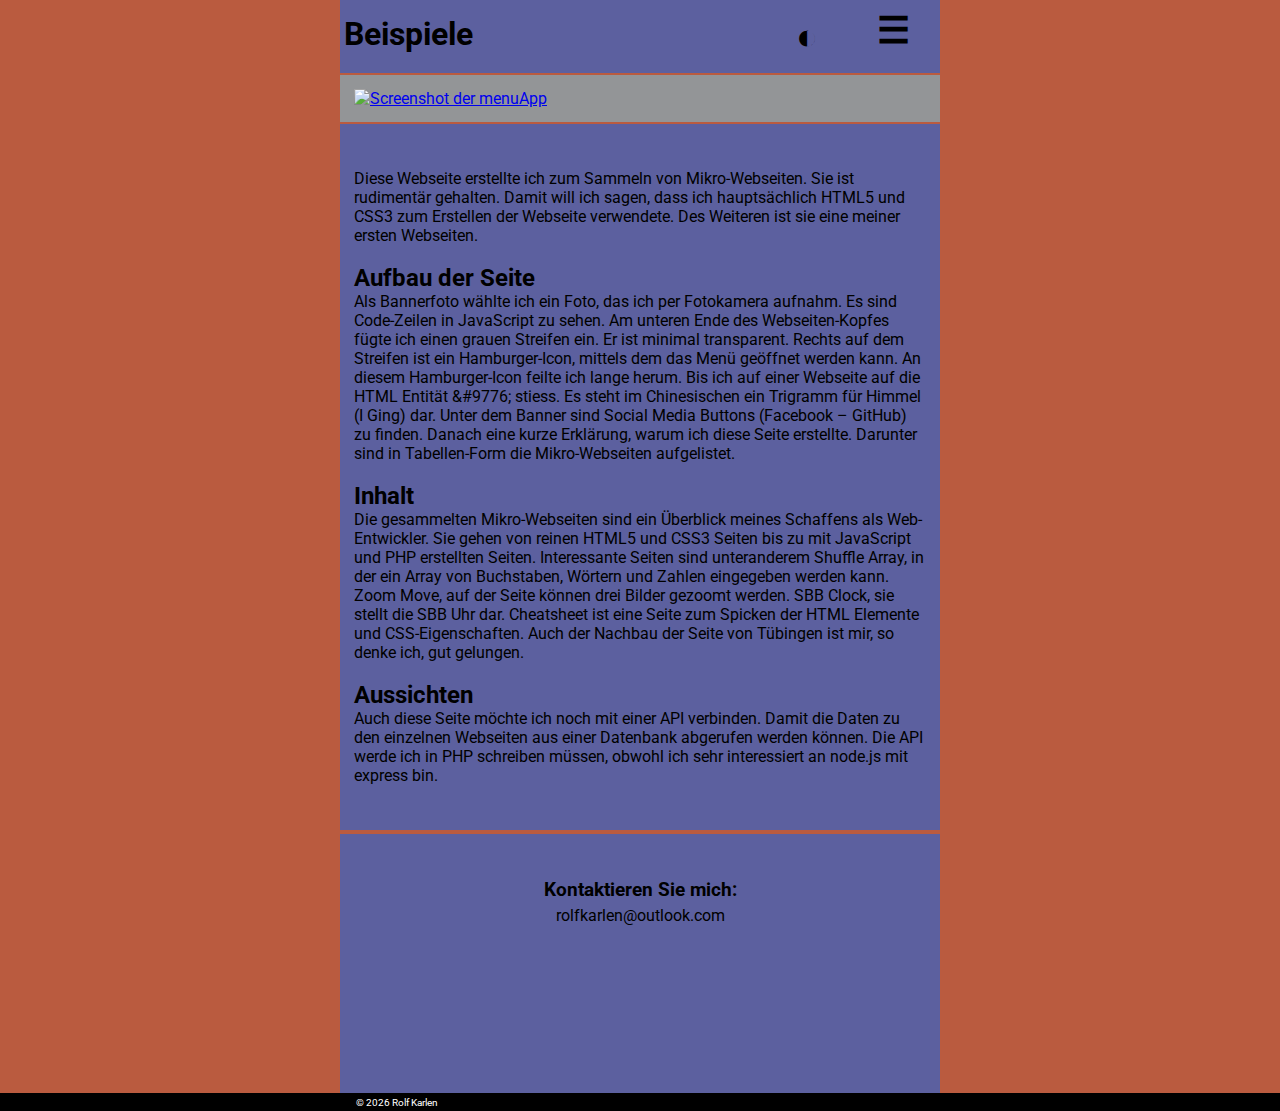
==== beispiele.html @ 455b6abe "Change menu" ====
<!DOCTYPE html>
<html lang="de">
    <head>
        <meta charset="UTF-8">
        <meta name="author" content="Rolf Karlen">
        <meta name="description" content="Portfolio-Seite">
        <meta name="keywords" content="Portfolio, HTML, CSS, JavaScript, PHP">
        <meta name="viewport" content="width=device-width, initial-scale=1.0">
        <title>Beispiele</title>
        <link href="./images/favicon.ico" rel="icon">
        <link id="stylesheet" href="./app-styles.css" rel="stylesheet">
        <link id="mode" href="./light.css" rel="stylesheet">
        <!--<link id="mode" href="./enlightenment.css" rel="stylesheet">-->
        <!--<link id="mode" href="./dark.css" rel="stylesheet">-->
    </head>
    <body id="beispiele">
        <div id="mode-window">
            <div id="close-window">
                <p title="Fenster schliessen">x</p>
            </div>
            <div id="screenshots">
                <div class="screenshot-cell">
                    <img src="./images/enlightenment.jpg" alt="screenshot enlightenment theme">
                    <p>Enligthenment</p>
                    <input id="radio-1" type="radio">
                </div>
                <div class="screenshot-cell">
                    <img src="./images/light.jpg" alt="screenshot strong theme">
                    <p>Strong</p>
                    <input id="radio-2" type="radio">                
                </div>
                <div class="screenshot-cell">
                    <img src="./images/dark.JPG" alt="screenshot dark theme">
                    <p>Dark</p>        
                    <input id="radio-3" type="radio">
                </div>
            </div>
            <div id="button-change">
                <div>
                    <button id="change">Ändern</button>
                </div>
            </div>
        </div>
        <div class="container">
            <header>
                <div class="heading">
                    <div class="heading-div">
                        <h1>Beispiele</h1>
                        <!--<img id="display-mode" src="./images/mode.png"  alt="change mode" title="Mode ändern">-->
                        <div class="image-link-menu">
                            <div>
                                <span id="display-mode" title="Theme ändern">&#9680;</span>
                                <!--<img id="display-mode" src="./images/mode.png"  alt="change mode" title="Mode ändern">-->
                                <!--<a href="./index.html"><div class="left-arrow" title="Zur&uuml;ck zur Hauptseite.">&lt;</div></a>-->
                            </div>
                            <div class="menu">
                                <span id="menu-list-open">&#9776;</span>
                                <ul id="menu-list">
                                    <a href="https://rolfkarlen.ch" title="Zum wissbegierigen Blog"><li class="first-item"><span>Blog</span></li></a>
                                    <a href="./index.html" title="Zum Portfolio"><li>Portfolio</span></li></a>
                                    <a href="./menu-app.html" title="Zur menu App-Seite"><li><span>menu App</span></li></a>
                                    <a href="./beispiele.html" title="Zur Beispiele-Seite"><li id="a-beispiele"><span>Beispiele</span></li></a>
                                    <a href="./multiplication-table.html" title="Zur Multiplication Table"><li><span>Multiplication Table</span></li></a>
                                </ul>
                            </div>
                        </div>
                    </div>
                </div>
            </header>
            <main>
                <div class="description">
                    <div class="image-article">
                        <a href="https://beispiele.rolfkarlen.ch/" target="_blank" title="Seite aufrufen"><img src="./images/screenshotBeispiele.jpg" alt="Screenshot der menuApp"></a>
                        <!--<img id="photo" src="./images/balmkirchli_adjusted.jpg" alt="Bewerbungsfoto">-->
                    </div>
                </div>
                <section class="synopsis">
                    <p>
                        Diese Webseite erstellte ich zum Sammeln von 
                        Mikro-Webseiten. Sie ist rudimentär gehalten. 
                        Damit will ich sagen, dass ich hauptsächlich 
                        HTML5 und CSS3 zum Erstellen der Webseite 
                        verwendete. Des Weiteren ist sie eine meiner 
                        ersten Webseiten.
                    </p>
                    <br>
                    <h2>Aufbau der Seite</h2>
                    <p>
                        Als Bannerfoto wählte ich ein Foto, das ich per 
                        Fotokamera aufnahm. Es sind Code-Zeilen in 
                        JavaScript zu sehen. Am unteren Ende des 
                        Webseiten-Kopfes fügte ich einen grauen Streifen ein. 
                        Er ist minimal transparent. Rechts auf dem Streifen 
                        ist ein Hamburger-Icon, mittels dem das Menü geöffnet 
                        werden kann. An diesem Hamburger-Icon feilte ich 
                        lange herum. Bis ich auf einer Webseite auf die HTML 
                        Entität &amp;#9776; stiess. Es steht im Chinesischen ein 
                        Trigramm für Himmel (I Ging) dar.
                        Unter dem Banner sind Social Media Buttons 
                        (Facebook – GitHub) zu finden. Danach eine kurze 
                        Erklärung, warum ich diese Seite erstellte. 
                        Darunter sind in Tabellen-Form die Mikro-Webseiten 
                        aufgelistet.
                    </p>
                    <br>
                    <h2>Inhalt</h2>
                    <p>
                        Die gesammelten Mikro-Webseiten sind ein Überblick 
                        meines Schaffens als Web-Entwickler. Sie gehen von 
                        reinen HTML5 und CSS3 Seiten bis zu mit JavaScript 
                        und PHP erstellten Seiten. Interessante Seiten sind 
                        unteranderem Shuffle Array, in der ein Array von 
                        Buchstaben, Wörtern und Zahlen eingegeben werden kann. 
                        Zoom Move, auf der Seite können drei Bilder gezoomt 
                        werden. SBB Clock, sie stellt die SBB Uhr dar. 
                        Cheatsheet ist eine Seite zum Spicken der HTML Elemente 
                        und CSS-Eigenschaften. Auch der Nachbau der Seite von 
                        Tübingen ist mir, so denke ich, gut gelungen.
                    </p>
                    <br>
                    <h2>Aussichten</h2>
                    <p>
                        Auch diese Seite möchte ich noch mit einer API verbinden. 
                        Damit die Daten zu den einzelnen Webseiten aus einer 
                        Datenbank abgerufen werden können. Die API werde ich in 
                        PHP schreiben müssen, obwohl ich sehr interessiert an 
                        node.js mit express bin.
                    </p>
                </section>
                <section class="contact">
                    <div class="contact-mail">
                        <h3>Kontaktieren Sie mich:</h3>
                        <a href="mailto:rolfkarlen@outlook.com">rolfkarlen@outlook.com</a>
                    </div>
                    <div class="follow-up">
                        <a href="https://twitter.com/KarlenRolf" class="twitter-follow-button" target="_blank"><div class="twitter-icon" title="Rolf Karlen auf Twitter."></div></a>
                        <a href="https://www.linkedin.com/in/rolf-karlen-5875211b9/" class="linkedin-follow-button" target="_blank"><div class="linkedin-icon" title="Rolf Karlen auf Linkedin."></div></a>
                    </div>
                </section>
            </main>
            <footer>
                <p>&copy; <span id="year"></span> Rolf Karlen</p>
            </footer>
        </div>
        <script>
            const d = new Date();
            document.getElementById('year').innerHTML = d.getFullYear();
        </script>
        <script src="./app-main.js"></script>
    </body>
</html>
---- app-styles.css ----
@import url('https://fonts.googleapis.com/css2?family=Roboto:ital,wght@0,300;0,400;0,700;1,100;1,500&display=swap');

*{
    padding: 0;
    margin: 0;
}
body{
    font-family: 'Roboto', sans-serif;
    /*background-color: #f3997b;*/
}
#index #a-index a{
    font-weight: bold;
}
#index #a-index a::before{
    content: '\>\00a0\00a0';
}
#beispiele #a-beispiele a{
    font-weight: bold;
}
#beispiele #a-beispiele a::before{
    content: '\>\00a0\00a0';
}
#multi #a-multi a{
    font-weight: bold;
}
#multi #a-multi a::before{
    content: '\>\00a0\00a0';
}
#menuapp #a-menuapp a{
    font-weight: bold;
}
#menuapp #a-menuapp a::before{
    content: '\>\00a0\00a0';
}
#mode-window{
    position: fixed;
    z-index: 1;
    left: 0;
    top: 0;
    height: 100%;
    width: 0;
    /*display: none;*/
    background-color: #9e9e9ecf;
    overflow-x: hidden;
    transition: 0.5s;
}
#close-window{
    display: flex;
    justify-content: flex-end;
    font-size: xx-large;
    cursor: pointer;
    padding-right: 20px;
}
#screenshots{
    display: flex;
    flex-wrap: wrap;
    justify-content: center;
    align-items: center;
    width: 100%;
}
#screenshots img{
    width: 250px;
}
#screenshots p{
    padding: 5px 0;
}
.screenshot-cell{
    width: 250px;
    display: flex;
    justify-content: center;
    align-items: center;
    flex-direction: column;
}
#button-change{
    width: 100%;
    display: flex;
    justify-content: center;
}
#button-change div{
    width: 750px;
    margin: 15px;
}
#change{
    padding: 4px;
}
.container{
    position: relative;
    min-height: 100vh;
}
.heading{
    display: flex;
    justify-content: center;
    width: 100%;
    min-height: 4.3em;
    /*background-color: #f3997b;*/
}
.heading-div{
    width: 600px;
    display: flex;
    justify-content: space-between;
    /*background-color: white;*/
    box-sizing: border-box;
    padding: 15px 0 15px 4px;
}
.image-link-menu{
    display: flex;
    justify-content: center;
    align-items: center;
    flex-direction: row;
    width: 8em;
    height: auto;
    padding-right: 1.3em;
}
/*.image-link-arrow::after{
    font-size: 1.7em;
    content: '\2630';
}*/
.image-link-menu a{
    text-decoration: none;
    color: #000;
}
/*.image-link-menu img{
    padding-top: 0.6em;
    width: 1.35em;
    height: 1.35em;
    cursor: pointer;
}*/
.image-link-menu #display-mode{
    /*padding-top: 0.6em;*/
    width: 1.35em;
    height: 1.35em;
    cursor: pointer;
    font-size: 2.3em;
}
.menu{
    position: relative;
    height: 30px;
    width: 6em;
}
.menu #menu-list-open{
    position: relative;
    top: -0.35em;
    left: 1.6em;
    font-weight: bold;
    font-size: 2.3em;
    cursor: pointer;
}
.menu #menu-list{
    position: relative;
    top: -1em;
    display: none;
    right: 3.2em;
    width: 10.5em;
    list-style: none;
    padding-inline-start: 0;
    margin-block-start: 0;
    margin-block-end: 0;
    text-align: right;
    /*background-color: rgba(218, 213, 213);*/
    z-index: 3;
}
.menu #menu-list-open:hover+#menu-list{
    display: block;
}
.menu #menu-list:hover{
    display: block;
}
.menu li{
    min-height: 1.6em;
    padding-top: 0.2em;
    padding-right: 0.45em;
    border-bottom: 1px dotted #000000;
    /*cursor: pointer;*/
}
.menu li a{
    cursor: pointer;
}
.menu li:hover{
    display: block;
}
.first-item{
    border-top: 1px dotted #000000;
}
/*.heading-div img{
    width: 1.3em;
    height: 1.3em;
    padding-right: 0.8em;
    cursor: pointer;
}*/
.description{
    display: flex;
    justify-content: center;
    flex-wrap: wrap;
    width: 100%;
    /*background-color: #f3997b;*/
    margin-top: 2px;
}
.image-article img{
    width: 600px;
    /*background-color: #8f99cd;*/
    display: flex;
    justify-content: center;
    box-sizing: border-box;
    padding: 14px;
}
.image img{
    width: 327px;
    /*background-color: #8f99cd;*/
    display: flex;
    justify-content: center;
    box-sizing: border-box;
    padding: 14px;
}
.table{
    /*background-color: #ab8cc0;*/
    width: 327px;
    box-sizing: border-box;
    padding: 14px;
}
main{
    display: flex;
    justify-content: center;
    align-items: center;
    flex-direction: column;
    width: 100%;
    /*background-color: #f3997b;*/
}
.synopsis{
    width: 600px;
    box-sizing: border-box;
    padding: 45px 14px;
    margin: 2px 0;  
}
.inline-code{
    font-family: monospace;
}
.pages{
    width: 654px;
    display: flex;
    justify-content: center;
    flex-wrap: wrap;
    box-sizing: border-box;
}
.page{
    width: 190px;
    padding: 14px;
}
/*.left{
    background-color: #c693c2;
}
.middle{
    background-color: #f29fc5;
}
.right{
    background-color: #c693c2;
}*/
.contact{
    padding-bottom: 120px;
    width: 600px;
    padding-top: 45px;
    margin: 2px 0;
}
.contact div{
    display: flex;
    justify-content: center;
    align-items: center;
    flex-direction: column;
}
/*section{
    background-color: white;
}*/
section a{
    text-decoration: none;
    /*color: black;*/
}
section a:hover{
    color: #0000007f;
}
.contact-mail a{
    margin-top: 0.3em;
}
.contact .follow-up{
    box-sizing: border-box;
    display: flex;
    justify-content: flex-start;
    align-items: center;
    flex-direction: row;
    width: 8.9em;
    margin: 0 auto;
    margin-top: 1.7em;
}
.twitter-follow-button .twitter-icon{
    background-image: url("./images/icon-1978126.png");
    background-size: auto;
    background-position: 0 0;
    width: 2.3em;
    height: 2.3em;
    margin: 0 1em;
    border-radius: 0.19em;
}
.linkedin-follow-button .linkedin-icon{
    background-image: url('./images/icon-1978126.png');
    background-size: auto;
    background-position: -7.6em 0;
    width: 2.3em;
    height: 2.3em;
    margin: 0 1em;
    border-radius: 0.19em;
}
.twitter-follow-button .twitter-icon:hover{
    background-color: #0000007f;
    background-blend-mode: overlay;

}
.linkedin-follow-button .linkedin-icon:hover{
    background-color: #0000007f;
    background-blend-mode: overlay;
}
footer{
    position: absolute;
    bottom: 0;
    display: flex;
    height: 1.1rem;
    justify-content: center;
    width: 100%;
    /*background-color: black;*/
    box-sizing: border-box;
    padding: 4px;
}
footer p{
    box-sizing: border-box;
    width: 600px;
    font-size: x-small;
    padding-left: 16px;
    /*color: white;*/
}
@media screen and (max-width: 820px){
    .heading-div{
        width: 100%;
        height: auto;
    }
    /*.heading-div img{
        width: 1.5em;
        height: 1.5em;
        /*padding-right: 12px;*/
        /*margin-top: -0.6em;
    }*/
    .image-link-menu #display-mode{
        width: 1.35em;
        height: 1.35em;
        /*padding-right: 12px;*/
        margin-top: 0;
    }
    .menu #menu-list-open{
        top: 0;
        margin-top: 0;
    }
    .menu #menu-list{
        width: 9.8em;
    }
    .menu li{
        margin-right: 0;
        height: auto;
    }
    /*.description{
        background-color: white;
    }*/
    .image-article img{
        width: 100%;
    }
    .synopsis{
        width: 100%;
    }
    .pages{
        width: 100%;
    }
    .contact{
        width: 100%
    }
    footer{
        position: static;
    }
    footer p{
        width: 100%;
    }
}
---- light.css ----
body{
    background-color: #BA5B3F;
}
#index #a-index{
    background-color: #5C609F;
}
#beispiele #a-beispiele{
    background-color: #5C609F;
}
#multi #a-multi{
    background-color: #5C609F;
}
#menuapp #a-menuapp{
    background-color: #5C609F;
}
.heading-div{
    background-color: 	#5C609F;
}
/*.description{
    background-color: #f3997b;
}*/
#menu-list{
    background-color: #5C609Fc4;
}
li:hover{
    background-color: #5C609F;
}
.image-article{
    background-color: #939597;
}
.image{
    background-color: #939597;
}
.table{
    background-color: #998456;
}
/*main{
    background-color: #f3997b;
}*/
.left{
    background-color:  #F5DF4D;
}
.middle{
    background-color: #998456;
}
.right{
    background-color: #939597;
}
section{
    background-color: #5C609F;
}
section a{
    color: #000;
}
footer{
    background-color: black;
}
footer p{
    color: white;
}
@media screen and (max-width: 820px){
    .description{
        background-color: #5C609F;
    }
}
---- enlightenment.css ----
body{
    background-color: #939597;
}
#index #a-index{
    background-color: #c2bfb5;
}
#beispiele #a-beispiele{
    background-color: #c2bfb5;
}
#multi #a-multi{
    background-color: #c2bfb5;
}
#menuapp #a-menuapp{
    background-color: #c2bfb5;
}
/*.description{
    background-color: #f3997b;
}*/
#menu-list{
    background-color: #c2bfb5c4;
}
li:hover{
    background-color: #c2bfb5;
}
.image-article{
    background-color: #8cacd3;
}
.image{
    background-color: #8cacd3;
}
.table{
    background-color: #f5df4d;
}
/*main{
    background-color: #f3997b;
}*/
.left{
    background-color:  #8cacd3;
}
.middle{
    background-color: #afa4ce;
}
.right{
    background-color: #f5df4d;
}
.heading-div{
    background-color: #c2bfb5;
}
section{
    background-color: #c2bfb5;
}
section a{
    color: black;
}
footer{
    background-color: #000/*#f0a1bf*/;
}
footer p{
    color: #fff;
}
@media screen and (max-width: 820px){
    .description{
        background-color: #c2bfb5;
    }
}
---- dark.css ----
body{
    background-color: #262B37;
}
#index #a-index{
    background-color: #4E5A61;
}
#beispiele #a-beispiele{
    background-color: #4E5A61;
}
#multi #a-multi{
    background-color: #4E5A61;
}
#menuapp #a-menuapp{
    background-color: #4E5A61;
}
/*.description{
    background-color: #f3997b;
}*/
#menu-list{
    background-color: #4E5A61c4;
}
li:hover{
    background-color: #4E5A61;
}
.image-article{
    background-color: #433F3F;   
}
.image{
    background-color: #433F3F;
}
.table{
    background-color: #36465E;
}
/*main{
    background-color: #f3997b;
}*/
.left{
    background-color:  #433F3F;
}
.middle{
    background-color: #414349;
}
.right{
    background-color: #36465E;
}
.heading-div{
    background-color: #4E5A61;
}
section{
    background-color: #4E5A61;
}
section a{
    color: black;
}
footer{
    background-color: #36465E;
}
footer p{
    color: #000;
}
@media screen and (max-width: 820px){
    .description{
        background-color: #4E5A61;
    }
}
.heading-div h1{
    font-weight: 500;
    color: #ffffffa4;
}
#menu-list a{
    font-weight: 300;
    color: #ffffffa4;
}
.table{
    font-weight: 300;
    color: #ffffffa4;
}
.table strong{
    font-weight: 400;
}
.synopsis{
    font-weight: 300;
    color: #ffffffa4;
}
.page p{
    font-weight: 300;
    color: #ffffffa4;
}
.page h3{
    font-weight: 500;
    color: #ffffffa4;
}
.contact h3{
    font-weight: 500;
    color: #ffffffa4;
}
.contact a{
    font-weight: 300;
    color: #ffffffa4;
}
footer p{
    font-weight: 300;
    color: #ffffffa4
}
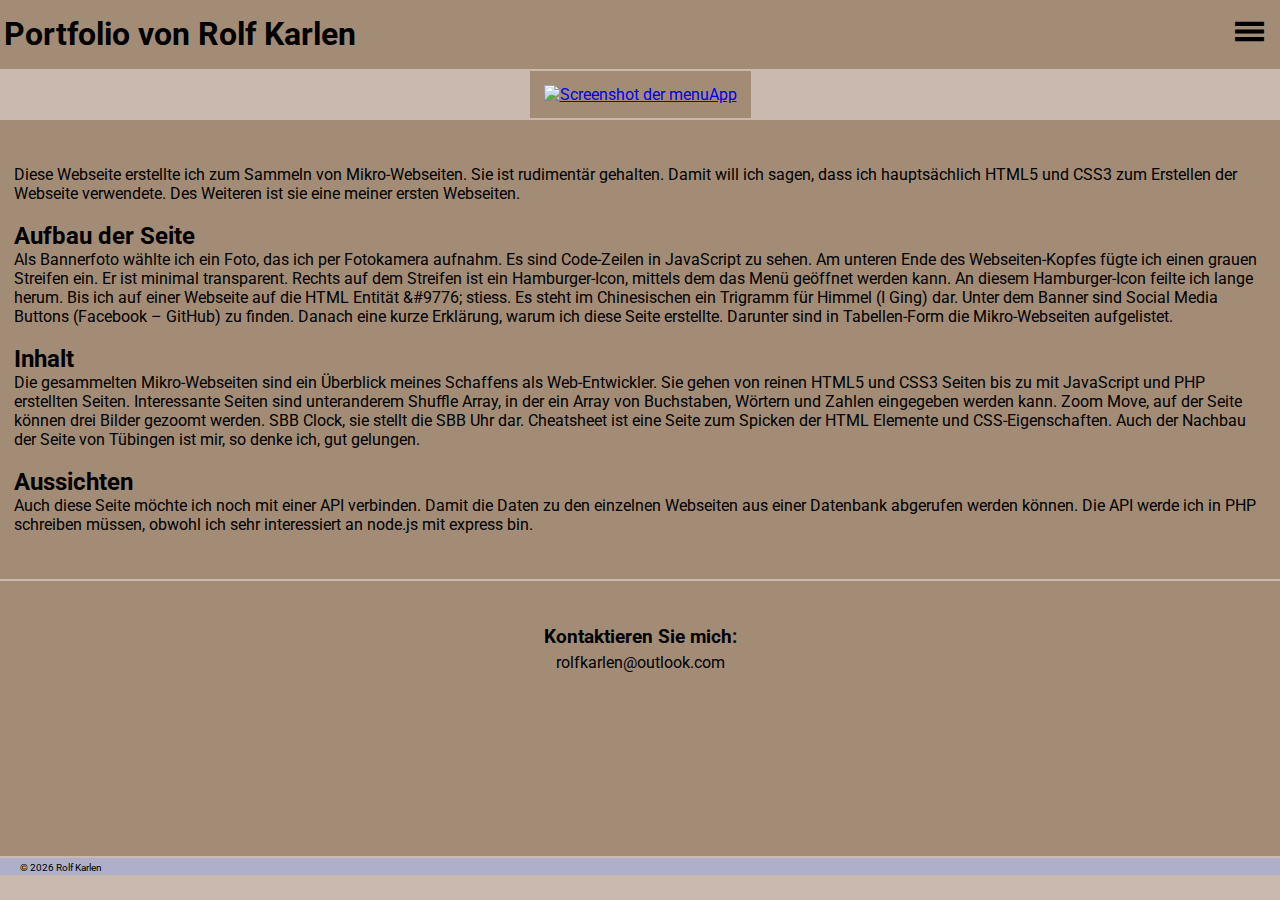
==== commit ad0b71d7: "Add google analytics" ====
--- a/beispiele.html
+++ b/beispiele.html
@@ -6,12 +6,22 @@
         <meta name="description" content="Portfolio-Seite">
         <meta name="keywords" content="Portfolio, HTML, CSS, JavaScript, PHP">
         <meta name="viewport" content="width=device-width, initial-scale=1.0">
-        <title>Beispiele</title>
+        <title>Portfolio von Rolf Karlen | Beispiele</title>
         <link href="./images/favicon.ico" rel="icon">
+        <link href="https://fonts.googleapis.com/icon?family=Material+Icons" rel="stylesheet">
         <link id="stylesheet" href="./app-styles.css" rel="stylesheet">
-        <link id="mode" href="./light.css" rel="stylesheet">
+        <link id="mode" href="./basic.css" rel="stylesheet">
+        <!--<link id="mode" href="./light.css" rel="stylesheet">-->
         <!--<link id="mode" href="./enlightenment.css" rel="stylesheet">-->
         <!--<link id="mode" href="./dark.css" rel="stylesheet">-->
+        <script async src="https://www.googletagmanager.com/gtag/js?id=G-8XXWKMZHFP"></script>
+        <script>
+            window.dataLayer = window.dataLayer || [];
+            function gtag(){dataLayer.push(arguments);}
+            gtag('js', new Date());
+
+            gtag('config', 'G-8XXWKMZHFP');
+        </script>
     </head>
     <body id="beispiele">
         <div id="mode-window">
@@ -45,22 +55,22 @@
             <header>
                 <div class="heading">
                     <div class="heading-div">
-                        <h1>Beispiele</h1>
+                        <h1>Portfolio von Rolf Karlen</h1>
                         <!--<img id="display-mode" src="./images/mode.png"  alt="change mode" title="Mode ändern">-->
                         <div class="image-link-menu">
-                            <div>
-                                <span id="display-mode" title="Theme ändern">&#9680;</span>
+                            <div class="mode">
+                                <div><span id="display-mode" class="material-icons"  title="Wechseln zu Dark Theme"><!--&#9680;&#9728;-->light_mode</span></div>
                                 <!--<img id="display-mode" src="./images/mode.png"  alt="change mode" title="Mode ändern">-->
                                 <!--<a href="./index.html"><div class="left-arrow" title="Zur&uuml;ck zur Hauptseite.">&lt;</div></a>-->
                             </div>
                             <div class="menu">
-                                <span id="menu-list-open">&#9776;</span>
+                                <div id="menu-list-open" class="material-icons"><!--&#9776;-->menu</div>
                                 <ul id="menu-list">
                                     <a href="https://rolfkarlen.ch" title="Zum wissbegierigen Blog"><li class="first-item"><span>Blog</span></li></a>
-                                    <a href="./index.html" title="Zum Portfolio"><li>Portfolio</span></li></a>
-                                    <a href="./menu-app.html" title="Zur menu App-Seite"><li><span>menu App</span></li></a>
+                                    <a href="./index.html" title="Zur Start-Seite"><li id="a-index"><span>Home</span></li></a>
+                                    <a href="./menu-app.html" title="Zur menu App-Seite"><li id="a-menuapp"><span>menu App</span></li></a>
                                     <a href="./beispiele.html" title="Zur Beispiele-Seite"><li id="a-beispiele"><span>Beispiele</span></li></a>
-                                    <a href="./multiplication-table.html" title="Zur Multiplication Table"><li><span>Multiplication Table</span></li></a>
+                                    <a href="./multiplication-table.html" title="Zur Multiplication Table"><li id="a-multi"><span>Multiplication Table</span></li></a>
                                 </ul>
                             </div>
                         </div>
@@ -139,13 +149,13 @@
                 </section>
             </main>
             <footer>
-                <p>&copy; <span id="year"></span> Rolf Karlen</p>
+                <p>&copy;&nbsp;<span id="year"></span>&nbsp;Rolf Karlen</p>
             </footer>
         </div>
         <script>
             const d = new Date();
             document.getElementById('year').innerHTML = d.getFullYear();
         </script>
-        <script src="./app-main.js"></script>
+        <script src="./main.js"></script>
     </body>
 </html>--- a/app-styles.css
+++ b/app-styles.css
@@ -3,33 +3,34 @@
 *{
     padding: 0;
     margin: 0;
+    /*user-select: none;*/
 }
 body{
     font-family: 'Roboto', sans-serif;
     /*background-color: #f3997b;*/
 }
-#index #a-index a{
-    font-weight: bold;
-}
-#index #a-index a::before{
+#index #a-index{
+    font-weight: bold;
+}
+#index #a-index span::before{
     content: '\>\00a0\00a0';
 }
-#beispiele #a-beispiele a{
-    font-weight: bold;
-}
-#beispiele #a-beispiele a::before{
+#beispiele #a-beispiele{
+    font-weight: bold;
+}
+#beispiele #a-beispiele span::before{
     content: '\>\00a0\00a0';
 }
-#multi #a-multi a{
-    font-weight: bold;
-}
-#multi #a-multi a::before{
+#multi #a-multi{
+    font-weight: bold;
+}
+#multi #a-multi span::before{
     content: '\>\00a0\00a0';
 }
-#menuapp #a-menuapp a{
-    font-weight: bold;
-}
-#menuapp #a-menuapp a::before{
+#menuapp #a-menuapp{
+    font-weight: bold;
+}
+#menuapp #a-menuapp span::before{
     content: '\>\00a0\00a0';
 }
 #mode-window{
@@ -86,30 +87,41 @@
 .container{
     position: relative;
     min-height: 100vh;
+    /*width: 600px;*/
+    /*margin: 0 auto;*/
+}
+header{
+    width: 100%;
 }
 .heading{
     display: flex;
     justify-content: center;
     width: 100%;
-    min-height: 4.3em;
+    height: 4.3em;
     /*background-color: #f3997b;*/
 }
 .heading-div{
     width: 600px;
+    position: absolute;
+    height: 4.3em;
     display: flex;
     justify-content: space-between;
+    align-items: center;
     /*background-color: white;*/
     box-sizing: border-box;
-    padding: 15px 0 15px 4px;
+    padding: 15px 4px 15px 4px;
 }
 .image-link-menu{
-    display: flex;
-    justify-content: center;
-    align-items: center;
-    flex-direction: row;
-    width: 8em;
-    height: auto;
-    padding-right: 1.3em;
+    /*display: inline-block;*/
+    /*position: absolute;*/
+    /*left: 7em;*/
+    display: flex;
+    justify-content: flex-end;
+    align-items: center;
+    /*flex-direction: row;*/
+    width: 10.5em;
+    /*height: 4.3em;*/
+    /*padding-right: 1.3em;*/
 }
 /*.image-link-arrow::after{
     font-size: 1.7em;
@@ -117,7 +129,7 @@
 }*/
 .image-link-menu a{
     text-decoration: none;
-    color: #000;
+    /*color: #000;*/
 }
 /*.image-link-menu img{
     padding-top: 0.6em;
@@ -125,58 +137,86 @@
     height: 1.35em;
     cursor: pointer;
 }*/
+.mode{
+    /*padding-top: 0.6em;*/
+    /*width: 1.35em;*/
+    /*height: 1.35em;*/
+    /*display: inline-block;*/
+    /*cursor: pointer;*/
+    /*font-size: 5em;*/
+    padding-right: 1em;
+    /*font-weight: bold;*/
+    user-select: none;
+}
 .image-link-menu #display-mode{
-    /*padding-top: 0.6em;*/
-    width: 1.35em;
-    height: 1.35em;
-    cursor: pointer;
-    font-size: 2.3em;
+    /*padding-top: 0.35em;*/
+    /*width: 1.35em;*/
+    /*height: 1.35em;*/
+    /*display: inline-block;*/
+    cursor: pointer;
+    font-size: 1.9em;
+    /*font-weight: bold;*/
 }
 .menu{
-    position: relative;
-    height: 30px;
-    width: 6em;
+    /*position: relative;*/
+    /*height: 4em;*/
+    /*display: inline-block;*/
+    /*height: 2em;*/
+    /*width: 10.5em;*/
+    /*text-align: right;*/
+    padding-right: 0.5em;
+    user-select: none;
 }
 .menu #menu-list-open{
     position: relative;
-    top: -0.35em;
-    left: 1.6em;
+    /*position: absolute;*/
+    /*display: block;*/
+    /*top: 0;*/
+    /*left: 1.6em;*/
+    /*right: 1em;*/
     font-weight: bold;
     font-size: 2.3em;
     cursor: pointer;
+    /*text-align: right;*/
 }
 .menu #menu-list{
-    position: relative;
-    top: -1em;
+    /*position: relative;*/
+    position: absolute;
+    top: 2.9em;
     display: none;
-    right: 3.2em;
+    right: 0.5em;
     width: 10.5em;
     list-style: none;
-    padding-inline-start: 0;
-    margin-block-start: 0;
-    margin-block-end: 0;
+    /*padding-inline-start: 0;*/
+    /*margin-block-start: 0;*/
+    /*margin-block-end: 0;*/
     text-align: right;
     /*background-color: rgba(218, 213, 213);*/
     z-index: 3;
 }
 .menu #menu-list-open:hover+#menu-list{
     display: block;
+    /*margin-right: 5em;*/
+    width: 10.5em;
 }
 .menu #menu-list:hover{
     display: block;
+    /*margin-right: 5em;*/
+    width: 10.5em;
 }
 .menu li{
     min-height: 1.6em;
     padding-top: 0.2em;
     padding-right: 0.45em;
     border-bottom: 1px dotted #000000;
-    /*cursor: pointer;*/
-}
-.menu li a{
-    cursor: pointer;
-}
+    cursor: pointer;
+}
+/*.menu li{
+    cursor: pointer;
+}*/
 .menu li:hover{
     display: block;
+    font-weight: bold;
 }
 .first-item{
     border-top: 1px dotted #000000;
@@ -187,6 +227,14 @@
     padding-right: 0.8em;
     cursor: pointer;
 }*/
+main{
+    display: flex;
+    justify-content: center;
+    align-items: center;
+    flex-direction: column;
+    width: 100%;
+    /*background-color: #f3997b;*/
+}
 .description{
     display: flex;
     justify-content: center;
@@ -196,7 +244,7 @@
     margin-top: 2px;
 }
 .image-article img{
-    width: 600px;
+    width: 654px;
     /*background-color: #8f99cd;*/
     display: flex;
     justify-content: center;
@@ -217,14 +265,6 @@
     box-sizing: border-box;
     padding: 14px;
 }
-main{
-    display: flex;
-    justify-content: center;
-    align-items: center;
-    flex-direction: column;
-    width: 100%;
-    /*background-color: #f3997b;*/
-}
 .synopsis{
     width: 600px;
     box-sizing: border-box;
@@ -240,6 +280,7 @@
     justify-content: center;
     flex-wrap: wrap;
     box-sizing: border-box;
+    margin-bottom: 2px;
 }
 .page{
     width: 190px;
@@ -258,7 +299,7 @@
     padding-bottom: 120px;
     width: 600px;
     padding-top: 45px;
-    margin: 2px 0;
+    margin-bottom: 2px;
 }
 .contact div{
     display: flex;
@@ -273,9 +314,9 @@
     text-decoration: none;
     /*color: black;*/
 }
-section a:hover{
-    color: #0000007f;
-}
+/*section a:hover{*/
+    /*color: #0000007f;*/
+/*}*/
 .contact-mail a{
     margin-top: 0.3em;
 }
@@ -328,16 +369,51 @@
     padding: 4px;
 }
 footer p{
+    display: flex;
+    justify-content: left;
     box-sizing: border-box;
     width: 600px;
     font-size: x-small;
     padding-left: 16px;
+    padding-right: 16px;
     /*color: white;*/
 }
-@media screen and (max-width: 820px){
+footer p #text-left{
+    /*width: 60px;*/
+    text-align: start;
+    /*cursor: pointer;*/
+}
+footer p #text-right{
+    /*width: 60px;*/
+    text-align: end;
+    
+}
+footer p #lang-de{
+    cursor: pointer;
+}
+footer p #lang-de:hover{
+    color: #d3d3d3e3;
+    /*background-blend-mode: overlay;*/
+}
+footer p #lang-en{
+    cursor: pointer;
+}
+footer p #lang-en:hover{
+    color: #d3d3d3e3;
+    /*background-blend-mode: overlay;*/
+}
+@media screen and (max-width: 1400px){
+    .container{
+        width: 100%;
+    }
     .heading-div{
+        position: relative;
         width: 100%;
         height: auto;
+    }
+    main{
+        position: relative;
+        top: 0;
     }
     /*.heading-div img{
         width: 1.5em;
@@ -345,42 +421,75 @@
         /*padding-right: 12px;*/
         /*margin-top: -0.6em;
     }*/
-    .image-link-menu #display-mode{
-        width: 1.35em;
-        height: 1.35em;
+    /*.image-link-menu #display-mode{*/
+        /*width: 1.35em;*/
+        /*height: 1.35em;*/
         /*padding-right: 12px;*/
-        margin-top: 0;
-    }
-    .menu #menu-list-open{
+        /*margin-top: 0;*/
+    /*}*/
+    /*.menu #menu-list-open{*/
+        /*top: -0.1em;*/
+        /*margin-top: 0;*/
+    /*}*/
+    .menu #menu-list{
+        top: 3.6em;
+        /*width: 10.5em;*/
+        right: 0.5em;
+    }
+    /*.menu li{*/
+        /*margin-right: 0;*/
+        /*height: auto;*/
+    /*}*/
+    /*.description{*/
+        /*background-color: white;*/
+        /*position: relative;*/
+        /*top: 1em;*/
+    /*}*/
+    .image-article img{
+        width: 100%;
+        /*position: relative;*/
+        /*top: 1em;*/
+    }
+    .synopsis{
+        width: 100%;
+        /*position: relative;*/
+        /*top: 1em;*/
+    }
+    .pages{
+        width: 100%;
+        /*position: relative;*/
+        /*top: 1em;*/
+    }
+    .contact{
+        width: 100%;
+        /*position: relative;*/
+        /*top: 1em;*/
+    }
+    footer{
+        position: relative;
+        width: 100%;
         top: 0;
-        margin-top: 0;
-    }
+        /*height: 1.5em;*/
+    }
+    footer p{
+        min-width: 100%;
+    }
+}
+@media screen and (max-width: 540px){
+    /*.image-link-menu #display-mode{*/
+        /*width: 1.35em;*/
+        /*height: 1.35em;*/
+        /*padding-right: 12px;*/
+        /*padding-top: 0.25em;*/
+        /*font-size: 1.8em;*/
+    /*}*/
     .menu #menu-list{
-        width: 9.8em;
-    }
-    .menu li{
-        margin-right: 0;
-        height: auto;
-    }
-    /*.description{
-        background-color: white;
-    }*/
-    .image-article img{
-        width: 100%;
-    }
-    .synopsis{
-        width: 100%;
-    }
-    .pages{
-        width: 100%;
-    }
-    .contact{
-        width: 100%
-    }
-    footer{
-        position: static;
-    }
-    footer p{
-        width: 100%;
+        top: 4.5em;
+        /*width: 10.5em;*/
+        /*right: 0.5em;*/
+    }
+    main{
+        position: relative;
+        top: 0;
     }
 }--- a/basic.css
+++ b/basic.css
@@ -0,0 +1,107 @@
+body{
+    background-color: #C9B9AF;
+}
+#index #a-index{
+    background-color: #A38C76;
+}
+#beispiele #a-beispiele{
+    background-color: #A38C76;
+}
+#multi #a-multi{
+    background-color: #A38C76;
+}
+#menuapp #a-menuapp{
+    background-color: #A38C76;
+}
+/*.description{
+    background-color: #f3997b;
+}*/
+#menu-list{
+    background-color: #A38C76C4;
+}
+li:hover{
+    background-color: #A38C76;
+}
+.image-article{
+    background-color: #A38C76;
+}
+.image{
+    background-color: #B0AFC9;
+}
+.table{
+    background-color: #929496;
+}
+/*main{
+    background-color: #f3997b;
+}*/
+.left{
+    background-color:  #9390FC;
+}
+.middle{
+    background-color: #B0AFC9;
+}
+.right{
+    background-color: #929496;
+}
+.heading{
+    background-color: #A38C76;
+}
+.heading-div{
+    background-color: #A38C76;
+}
+section{
+    background-color: #A38C76;
+}
+section a{
+    color: black;
+}
+footer{
+    background-color: #B0AFC9;
+}
+footer p{
+    color: #000;
+}
+@media screen and (max-width: 820px){
+    .description{
+        background-color: #C9B9AF;
+    }
+}
+.heading-div{
+    /*font-weight: 500;*/
+    color: #000;
+}
+#menu-list a{
+    /*font-weight: 300;*/
+    color: #000;
+}
+.table{
+    /*font-weight: 300;*/
+    color: #000;
+}
+/*.table strong{
+    font-weight: 400;
+}*/
+.synopsis{
+    /*font-weight: 300;*/
+    color: #000;
+}
+.page p{
+    /*font-weight: 300;*/
+    color: #000;
+}
+.page h3{
+    /*font-weight: 500;*/
+    color: #000;
+}
+.contact h3{
+    /*font-weight: 500;*/
+    color: #000;
+}
+.contact a{
+    /*font-weight: 300;*/
+    color: #000;
+}
+footer p{
+    /*font-weight: 300;*/
+    color: #000;
+}--- a/dark.css
+++ b/dark.css
@@ -43,6 +43,9 @@
 .right{
     background-color: #36465E;
 }
+.heading{
+    background-color: #4E5A61;
+}
 .heading-div{
     background-color: #4E5A61;
 }
@@ -60,10 +63,10 @@
 }
 @media screen and (max-width: 820px){
     .description{
-        background-color: #4E5A61;
+        background-color: #262B37;
     }
 }
-.heading-div h1{
+.heading-div{
     font-weight: 500;
     color: #ffffffa4;
 }
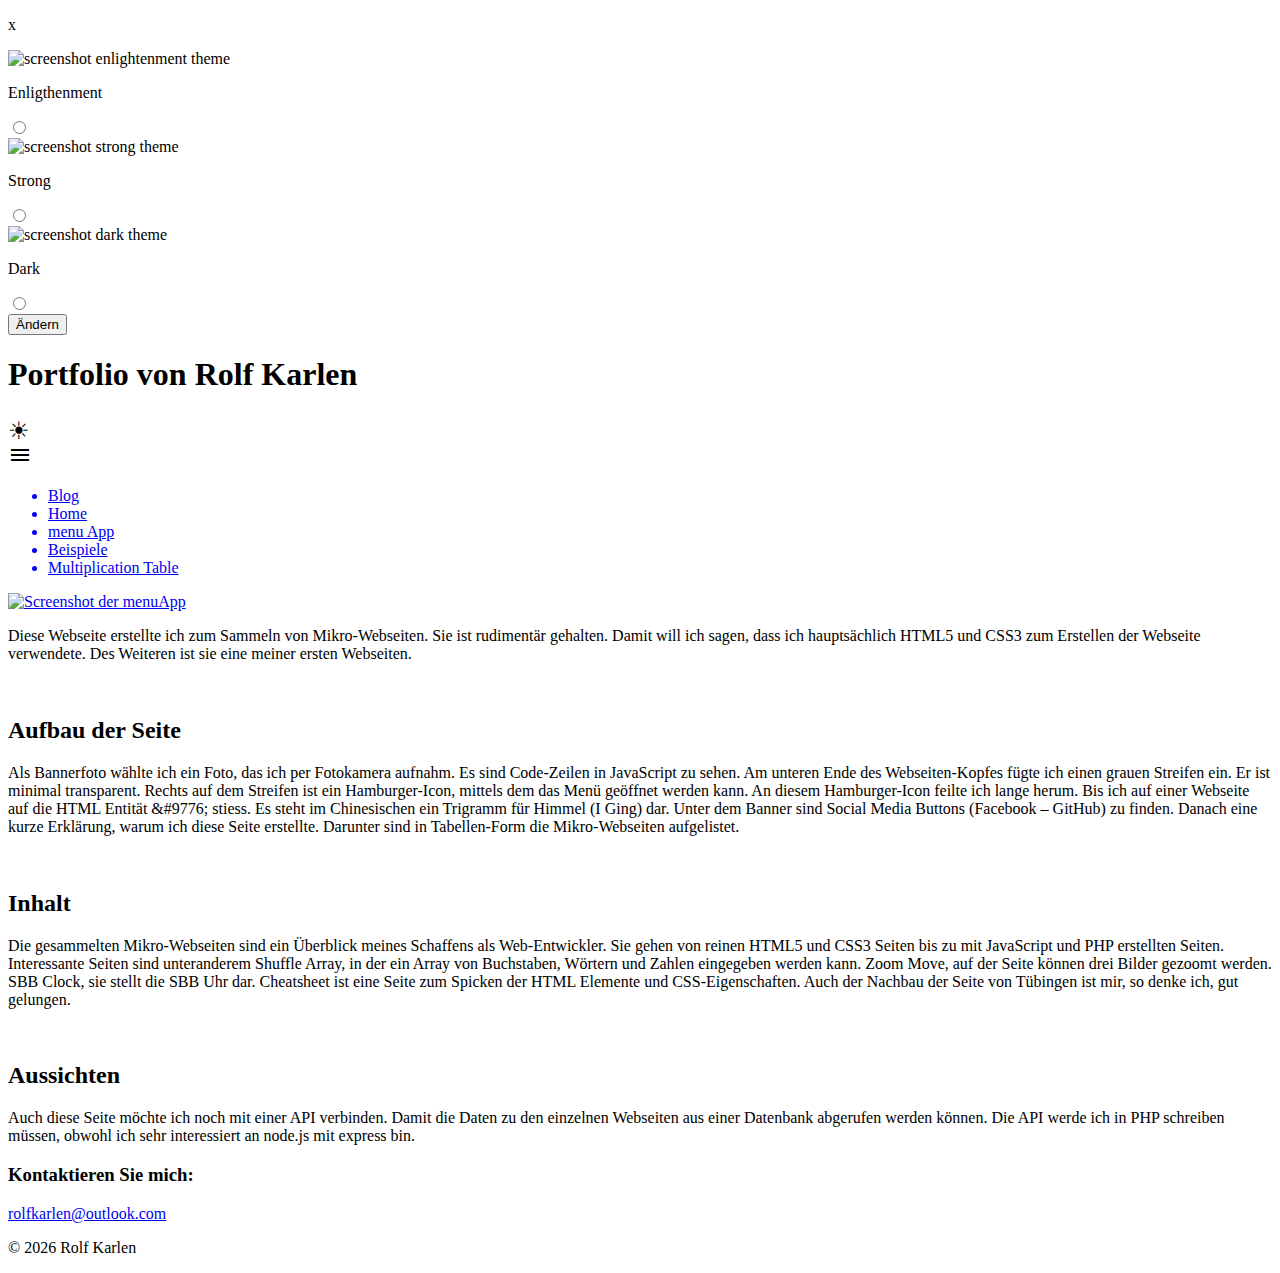
==== commit 11dea088: "Add src to url" ====
--- a/beispiele.html
+++ b/beispiele.html
@@ -9,8 +9,8 @@
         <title>Portfolio von Rolf Karlen | Beispiele</title>
         <link href="./images/favicon.ico" rel="icon">
         <link href="https://fonts.googleapis.com/icon?family=Material+Icons" rel="stylesheet">
-        <link id="stylesheet" href="./app-styles.css" rel="stylesheet">
-        <link id="mode" href="./basic.css" rel="stylesheet">
+        <link id="stylesheet" href="./css/app-styles.css" rel="stylesheet">
+        <link id="mode" href="./css/basic.css" rel="stylesheet">
         <!--<link id="mode" href="./light.css" rel="stylesheet">-->
         <!--<link id="mode" href="./enlightenment.css" rel="stylesheet">-->
         <!--<link id="mode" href="./dark.css" rel="stylesheet">-->
@@ -156,6 +156,6 @@
             const d = new Date();
             document.getElementById('year').innerHTML = d.getFullYear();
         </script>
-        <script src="./main.js"></script>
+        <script src="./src/main.js"></script>
     </body>
 </html>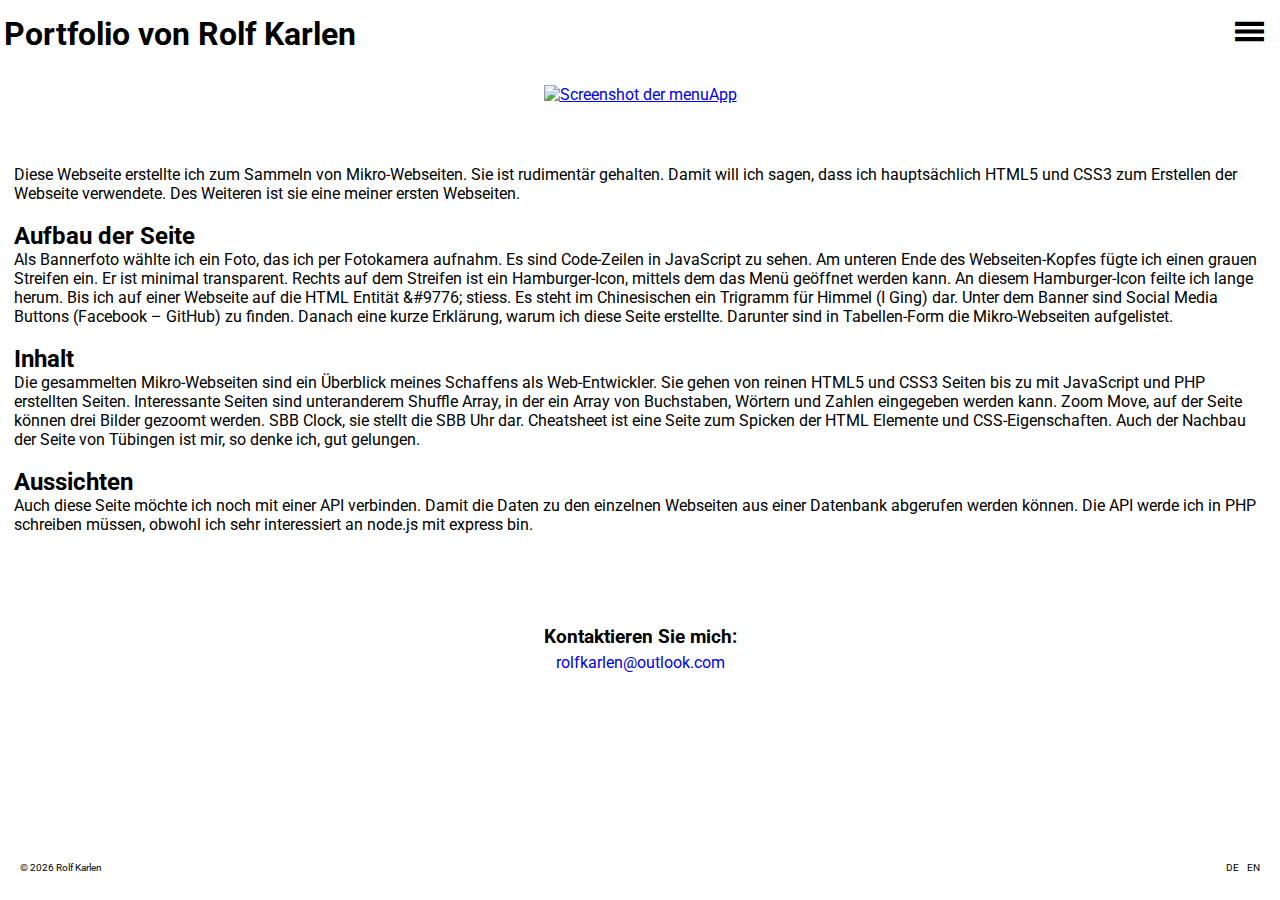
==== commit 22a70339: "Add new footer" ====
--- a/beispiele.html
+++ b/beispiele.html
@@ -9,8 +9,8 @@
         <title>Portfolio von Rolf Karlen | Beispiele</title>
         <link href="./images/favicon.ico" rel="icon">
         <link href="https://fonts.googleapis.com/icon?family=Material+Icons" rel="stylesheet">
-        <link id="stylesheet" href="./css/app-styles.css" rel="stylesheet">
-        <link id="mode" href="./css/basic.css" rel="stylesheet">
+        <link id="stylesheet" href="./components/css/app-styles.css" rel="stylesheet">
+        <link id="mode" href="./components/css/basic.css" rel="stylesheet">
         <!--<link id="mode" href="./light.css" rel="stylesheet">-->
         <!--<link id="mode" href="./enlightenment.css" rel="stylesheet">-->
         <!--<link id="mode" href="./dark.css" rel="stylesheet">-->
@@ -149,13 +149,13 @@
                 </section>
             </main>
             <footer>
-                <p>&copy;&nbsp;<span id="year"></span>&nbsp;Rolf Karlen</p>
+                <div><span>&copy;&nbsp;<span id="year"></span>&nbsp;Rolf Karlen</span><span id="language"><span id="lang-de">DE</span>&nbsp;&nbsp;&nbsp;&nbsp;<span id="lang-en">EN</span></span></div>
             </footer>
         </div>
         <script>
             const d = new Date();
             document.getElementById('year').innerHTML = d.getFullYear();
         </script>
-        <script src="./src/main.js"></script>
+        <script src="./components/js/main.js"></script>
     </body>
 </html>--- a/components/css/app-styles.css
+++ b/components/css/app-styles.css
@@ -0,0 +1,496 @@
+@import url('https://fonts.googleapis.com/css2?family=Roboto:ital,wght@0,300;0,400;0,700;1,100;1,500&display=swap');
+
+*{
+    padding: 0;
+    margin: 0;
+    /*user-select: none;*/
+}
+body{
+    font-family: 'Roboto', sans-serif;
+    /*background-color: #f3997b;*/
+}
+#index #a-index{
+    font-weight: bold;
+}
+#index #a-index span::before{
+    content: '\>\00a0\00a0';
+}
+#beispiele #a-beispiele{
+    font-weight: bold;
+}
+#beispiele #a-beispiele span::before{
+    content: '\>\00a0\00a0';
+}
+#multi #a-multi{
+    font-weight: bold;
+}
+#multi #a-multi span::before{
+    content: '\>\00a0\00a0';
+}
+#menuapp #a-menuapp{
+    font-weight: bold;
+}
+#menuapp #a-menuapp span::before{
+    content: '\>\00a0\00a0';
+}
+#mode-window{
+    position: fixed;
+    z-index: 1;
+    left: 0;
+    top: 0;
+    height: 100%;
+    width: 0;
+    /*display: none;*/
+    background-color: #9e9e9ecf;
+    overflow-x: hidden;
+    transition: 0.5s;
+}
+#close-window{
+    display: flex;
+    justify-content: flex-end;
+    font-size: xx-large;
+    cursor: pointer;
+    padding-right: 20px;
+}
+#screenshots{
+    display: flex;
+    flex-wrap: wrap;
+    justify-content: center;
+    align-items: center;
+    width: 100%;
+}
+#screenshots img{
+    width: 250px;
+}
+#screenshots p{
+    padding: 5px 0;
+}
+.screenshot-cell{
+    width: 250px;
+    display: flex;
+    justify-content: center;
+    align-items: center;
+    flex-direction: column;
+}
+#button-change{
+    width: 100%;
+    display: flex;
+    justify-content: center;
+}
+#button-change div{
+    width: 750px;
+    margin: 15px;
+}
+#change{
+    padding: 4px;
+}
+.container{
+    position: relative;
+    min-height: 100vh;
+    /*width: 600px;*/
+    /*margin: 0 auto;*/
+}
+header{
+    width: 100%;
+}
+.heading{
+    display: flex;
+    justify-content: center;
+    width: 100%;
+    height: 4.3em;
+    /*background-color: #f3997b;*/
+}
+.heading-div{
+    width: 600px;
+    position: absolute;
+    height: 4.3em;
+    display: flex;
+    justify-content: space-between;
+    align-items: center;
+    /*background-color: white;*/
+    box-sizing: border-box;
+    padding: 15px 4px 15px 4px;
+}
+.image-link-menu{
+    /*display: inline-block;*/
+    /*position: absolute;*/
+    /*left: 7em;*/
+    display: flex;
+    justify-content: flex-end;
+    align-items: center;
+    /*flex-direction: row;*/
+    width: 10.5em;
+    /*height: 4.3em;*/
+    /*padding-right: 1.3em;*/
+}
+/*.image-link-arrow::after{
+    font-size: 1.7em;
+    content: '\2630';
+}*/
+.image-link-menu a{
+    text-decoration: none;
+    /*color: #000;*/
+}
+/*.image-link-menu img{
+    padding-top: 0.6em;
+    width: 1.35em;
+    height: 1.35em;
+    cursor: pointer;
+}*/
+.mode{
+    /*padding-top: 0.6em;*/
+    /*width: 1.35em;*/
+    /*height: 1.35em;*/
+    /*display: inline-block;*/
+    /*cursor: pointer;*/
+    /*font-size: 5em;*/
+    padding-right: 1em;
+    /*font-weight: bold;*/
+    user-select: none;
+}
+.image-link-menu #display-mode{
+    /*padding-top: 0.35em;*/
+    /*width: 1.35em;*/
+    /*height: 1.35em;*/
+    /*display: inline-block;*/
+    cursor: pointer;
+    font-size: 1.9em;
+    /*font-weight: bold;*/
+}
+.menu{
+    /*position: relative;*/
+    /*height: 4em;*/
+    /*display: inline-block;*/
+    /*height: 2em;*/
+    /*width: 10.5em;*/
+    /*text-align: right;*/
+    padding-right: 0.5em;
+    user-select: none;
+}
+.menu #menu-list-open{
+    position: relative;
+    /*position: absolute;*/
+    /*display: block;*/
+    /*top: 0;*/
+    /*left: 1.6em;*/
+    /*right: 1em;*/
+    font-weight: bold;
+    font-size: 2.3em;
+    cursor: pointer;
+    /*text-align: right;*/
+}
+.menu #menu-list{
+    /*position: relative;*/
+    position: absolute;
+    top: 2.9em;
+    display: none;
+    right: 0.5em;
+    width: 10.5em;
+    list-style: none;
+    /*padding-inline-start: 0;*/
+    /*margin-block-start: 0;*/
+    /*margin-block-end: 0;*/
+    text-align: right;
+    /*background-color: rgba(218, 213, 213);*/
+    z-index: 3;
+}
+.menu #menu-list-open:hover+#menu-list{
+    display: block;
+    /*margin-right: 5em;*/
+    width: 10.5em;
+}
+.menu #menu-list:hover{
+    display: block;
+    /*margin-right: 5em;*/
+    width: 10.5em;
+}
+.menu li{
+    min-height: 1.6em;
+    padding-top: 0.2em;
+    padding-right: 0.45em;
+    border-bottom: 1px dotted #000000;
+    cursor: pointer;
+}
+/*.menu li{
+    cursor: pointer;
+}*/
+.menu li:hover{
+    display: block;
+    font-weight: bold;
+}
+.first-item{
+    border-top: 1px dotted #000000;
+}
+/*.heading-div img{
+    width: 1.3em;
+    height: 1.3em;
+    padding-right: 0.8em;
+    cursor: pointer;
+}*/
+main{
+    display: flex;
+    justify-content: center;
+    align-items: center;
+    flex-direction: column;
+    width: 100%;
+    /*background-color: #f3997b;*/
+}
+.description{
+    display: flex;
+    justify-content: center;
+    flex-wrap: wrap;
+    width: 100%;
+    /*background-color: #f3997b;*/
+    margin-top: 2px;
+}
+.image-article img{
+    width: 654px;
+    /*background-color: #8f99cd;*/
+    display: flex;
+    justify-content: center;
+    box-sizing: border-box;
+    padding: 14px;
+}
+.image img{
+    width: 327px;
+    /*background-color: #8f99cd;*/
+    display: flex;
+    justify-content: center;
+    box-sizing: border-box;
+    padding: 14px;
+}
+.table{
+    /*background-color: #ab8cc0;*/
+    width: 327px;
+    box-sizing: border-box;
+    padding: 14px;
+}
+.synopsis{
+    width: 600px;
+    box-sizing: border-box;
+    padding: 45px 14px;
+    margin: 2px 0;  
+}
+.inline-code{
+    font-family: monospace;
+}
+.pages{
+    width: 654px;
+    display: flex;
+    justify-content: center;
+    flex-wrap: wrap;
+    box-sizing: border-box;
+    margin-bottom: 2px;
+}
+.page{
+    width: 190px;
+    padding: 14px;
+}
+/*.left{
+    background-color: #c693c2;
+}
+.middle{
+    background-color: #f29fc5;
+}
+.right{
+    background-color: #c693c2;
+}*/
+.contact{
+    padding-bottom: 120px;
+    width: 600px;
+    padding-top: 45px;
+    margin-bottom: 2px;
+}
+.contact div{
+    display: flex;
+    justify-content: center;
+    align-items: center;
+    flex-direction: column;
+}
+/*section{
+    background-color: white;
+}*/
+section a{
+    text-decoration: none;
+    /*color: black;*/
+}
+/*section a:hover{*/
+    /*color: #0000007f;*/
+/*}*/
+.contact-mail a{
+    margin-top: 0.3em;
+}
+.contact .follow-up{
+    box-sizing: border-box;
+    display: flex;
+    justify-content: flex-start;
+    align-items: center;
+    flex-direction: row;
+    width: 8.9em;
+    margin: 0 auto;
+    margin-top: 1.7em;
+}
+.twitter-follow-button .twitter-icon{
+    background-image: url("../images/icon-1978126.png");
+    background-size: auto;
+    background-position: 0 0;
+    width: 2.3em;
+    height: 2.3em;
+    margin: 0 1em;
+    border-radius: 0.19em;
+}
+.linkedin-follow-button .linkedin-icon{
+    background-image: url('../images/icon-1978126.png');
+    background-size: auto;
+    background-position: -7.6em 0;
+    width: 2.3em;
+    height: 2.3em;
+    margin: 0 1em;
+    border-radius: 0.19em;
+}
+.twitter-follow-button .twitter-icon:hover{
+    background-color: #0000007f;
+    background-blend-mode: overlay;
+
+}
+.linkedin-follow-button .linkedin-icon:hover{
+    background-color: #0000007f;
+    background-blend-mode: overlay;
+}
+footer{
+    position: absolute;
+    /*font-size: x-small;*/
+    bottom: 0;
+    display: flex;
+    height: 1.1rem;
+    justify-content: center;
+    width: 100%;
+    /*background-color: black;*/
+    box-sizing: border-box;
+    padding: 4px;
+}
+footer div{
+    display: flex;
+    justify-content: space-between;
+    box-sizing: border-box;
+    width: 600px;
+    font-size: x-small;
+    padding-left: 16px;
+    padding-right: 16px;
+    /*color: white;*/
+}
+footer p #text-left{
+    /*width: 60px;*/
+    text-align: start;
+    /*cursor: pointer;*/
+}
+footer p #text-right{
+    /*width: 60px;*/
+    text-align: end;
+    
+}
+footer #lang-de{
+    cursor: pointer;
+}
+/*footer #lang-de:hover{
+    color: #d3d3d3e3;*/
+    /*background-blend-mode: overlay;*/
+/*}*/
+footer #lang-en{
+    cursor: pointer;
+}
+/*footer #lang-en:hover{
+    color: #d3d3d3e3;*/
+    /*background-blend-mode: overlay;*/
+/*}*/
+@media screen and (max-width: 1400px){
+    .container{
+        width: 100%;
+    }
+    .heading-div{
+        position: relative;
+        width: 100%;
+        height: auto;
+    }
+    main{
+        position: relative;
+        top: 0;
+    }
+    /*.heading-div img{
+        width: 1.5em;
+        height: 1.5em;
+        /*padding-right: 12px;*/
+        /*margin-top: -0.6em;
+    }*/
+    /*.image-link-menu #display-mode{*/
+        /*width: 1.35em;*/
+        /*height: 1.35em;*/
+        /*padding-right: 12px;*/
+        /*margin-top: 0;*/
+    /*}*/
+    /*.menu #menu-list-open{*/
+        /*top: -0.1em;*/
+        /*margin-top: 0;*/
+    /*}*/
+    /*.menu #menu-list{*/
+        /*top: 2.9em;*/
+        /*width: 10.5em;*/
+        /*right: 0.5em;*/
+    /*}*/
+    /*.menu li{*/
+        /*margin-right: 0;*/
+        /*height: auto;*/
+    /*}*/
+    /*.description{*/
+        /*background-color: white;*/
+        /*position: relative;*/
+        /*top: 1em;*/
+    /*}*/
+    .image-article img{
+        width: 100%;
+        /*position: relative;*/
+        /*top: 1em;*/
+    }
+    .synopsis{
+        width: 100%;
+        /*position: relative;*/
+        /*top: 1em;*/
+    }
+    .pages{
+        width: 100%;
+        /*position: relative;*/
+        /*top: 1em;*/
+    }
+    .contact{
+        width: 100%;
+        /*position: relative;*/
+        /*top: 1em;*/
+    }
+    footer{
+        position: relative;
+        width: 100%;
+        top: 0;
+        /*height: 1.5em;*/
+    }
+    footer div{
+        min-width: 100%;
+    }
+}
+@media screen and (max-width: 540px){
+    /*.image-link-menu #display-mode{*/
+        /*width: 1.35em;*/
+        /*height: 1.35em;*/
+        /*padding-right: 12px;*/
+        /*padding-top: 0.25em;*/
+        /*font-size: 1.8em;*/
+    /*}*/
+    /*.menu #menu-list{*/
+        /*top: 4.5em;*/
+        /*width: 10.5em;*/
+        /*right: 0.5em;*/
+    /*}*/
+    main{
+        position: relative;
+        top: 0;
+    }
+}--- a/components/css/basic.css
+++ b/components/css/basic.css
@@ -0,0 +1,83 @@
+body{
+    background-color: #C9B9AF;
+    color: #000;
+}
+a{
+    color: #000;
+}
+a:hover{
+    color: #1a1a1a;
+}
+#index #a-index{
+    background-color: #A38C76;
+}
+#beispiele #a-beispiele{
+    background-color: #A38C76;
+}
+#multi #a-multi{
+    background-color: #A38C76;
+}
+#menuapp #a-menuapp{
+    background-color: #A38C76;
+}
+/*.description{
+    background-color: #f3997b;
+}*/
+#menu-list{
+    background-color: #A38C76C4;
+}
+a li:hover{
+    background-color: #A38C76;
+}
+.image-article{
+    background-color: #A38C76;
+}
+.image{
+    background-color: #B0AFC9;
+}
+.table{
+    background-color: #929496;
+}
+.pages{
+    background-color: #C9B9AF;
+}
+.page.left{
+    background-color:  #9390FC;
+}
+.page.middle{
+    background-color: #B0AFC9;
+}
+.page.right{
+    background-color: #929496;
+}
+.heading{
+    background-color: #A38C76;
+}
+.heading-div{
+    background-color: #A38C76;
+}
+section{
+    background-color: #A38C76;
+}
+section a{
+    color: black;
+}
+footer{
+    background-color: #B0AFC9;
+}
+footer div{
+    color: #000;
+}
+footer #lang-de:hover{
+    color: #d3d3d3;
+    /*background-blend-mode: overlay;*/
+}
+footer #lang-en:hover{
+    color: #d3d3d3;
+    /*background-blend-mode: overlay;*/
+}
+@media screen and (max-width: 820px){
+    .description{
+        background-color: #C9B9AF;
+    }
+}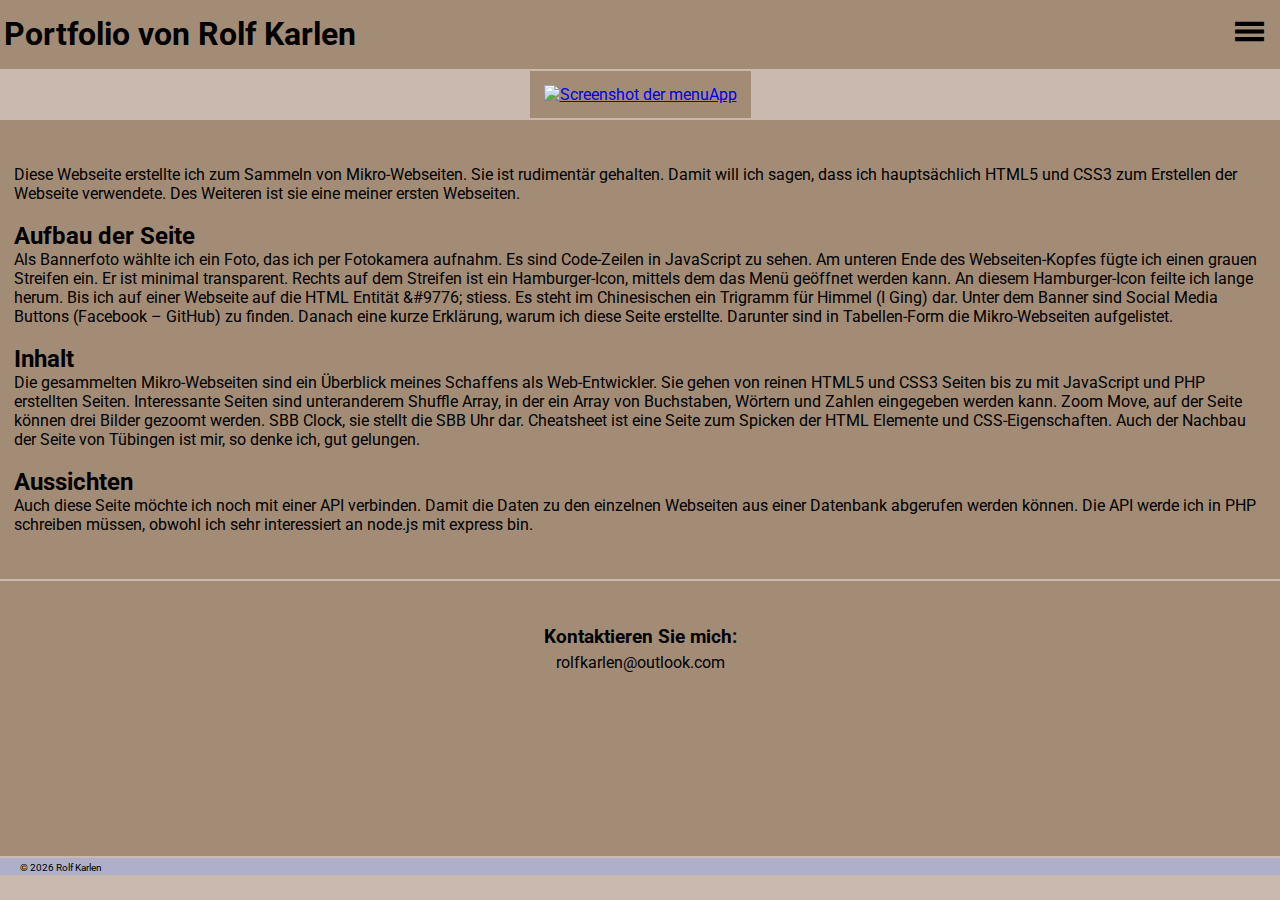
==== commit bf1d47b9: "Change linkedin url" ====
--- a/beispiele.html
+++ b/beispiele.html
@@ -9,8 +9,8 @@
         <title>Portfolio von Rolf Karlen | Beispiele</title>
         <link href="./images/favicon.ico" rel="icon">
         <link href="https://fonts.googleapis.com/icon?family=Material+Icons" rel="stylesheet">
-        <link id="stylesheet" href="./components/css/app-styles.css" rel="stylesheet">
-        <link id="mode" href="./components/css/basic.css" rel="stylesheet">
+        <link id="stylesheet" href="./app-styles.css" rel="stylesheet">
+        <link id="mode" href="./basic.css" rel="stylesheet">
         <!--<link id="mode" href="./light.css" rel="stylesheet">-->
         <!--<link id="mode" href="./enlightenment.css" rel="stylesheet">-->
         <!--<link id="mode" href="./dark.css" rel="stylesheet">-->
@@ -144,18 +144,18 @@
                     </div>
                     <div class="follow-up">
                         <a href="https://twitter.com/KarlenRolf" class="twitter-follow-button" target="_blank"><div class="twitter-icon" title="Rolf Karlen auf Twitter."></div></a>
-                        <a href="https://www.linkedin.com/in/rolf-karlen-5875211b9/" class="linkedin-follow-button" target="_blank"><div class="linkedin-icon" title="Rolf Karlen auf Linkedin."></div></a>
+                        <a href="https://www.linkedin.com/in/rolf-k-5875211b9/" class="linkedin-follow-button" target="_blank"><div class="linkedin-icon" title="Rolf Karlen auf Linkedin."></div></a>
                     </div>
                 </section>
             </main>
             <footer>
-                <div><span>&copy;&nbsp;<span id="year"></span>&nbsp;Rolf Karlen</span><span id="language"><span id="lang-de">DE</span>&nbsp;&nbsp;&nbsp;&nbsp;<span id="lang-en">EN</span></span></div>
+                <p>&copy;&nbsp;<span id="year"></span>&nbsp;Rolf Karlen</p>
             </footer>
         </div>
         <script>
             const d = new Date();
             document.getElementById('year').innerHTML = d.getFullYear();
         </script>
-        <script src="./components/js/main.js"></script>
+        <script src="./main.js"></script>
     </body>
-</html>+</html>
--- a/app-styles.css
+++ b/app-styles.css
@@ -0,0 +1,495 @@
+@import url('https://fonts.googleapis.com/css2?family=Roboto:ital,wght@0,300;0,400;0,700;1,100;1,500&display=swap');
+
+*{
+    padding: 0;
+    margin: 0;
+    /*user-select: none;*/
+}
+body{
+    font-family: 'Roboto', sans-serif;
+    /*background-color: #f3997b;*/
+}
+#index #a-index{
+    font-weight: bold;
+}
+#index #a-index span::before{
+    content: '\>\00a0\00a0';
+}
+#beispiele #a-beispiele{
+    font-weight: bold;
+}
+#beispiele #a-beispiele span::before{
+    content: '\>\00a0\00a0';
+}
+#multi #a-multi{
+    font-weight: bold;
+}
+#multi #a-multi span::before{
+    content: '\>\00a0\00a0';
+}
+#menuapp #a-menuapp{
+    font-weight: bold;
+}
+#menuapp #a-menuapp span::before{
+    content: '\>\00a0\00a0';
+}
+#mode-window{
+    position: fixed;
+    z-index: 1;
+    left: 0;
+    top: 0;
+    height: 100%;
+    width: 0;
+    /*display: none;*/
+    background-color: #9e9e9ecf;
+    overflow-x: hidden;
+    transition: 0.5s;
+}
+#close-window{
+    display: flex;
+    justify-content: flex-end;
+    font-size: xx-large;
+    cursor: pointer;
+    padding-right: 20px;
+}
+#screenshots{
+    display: flex;
+    flex-wrap: wrap;
+    justify-content: center;
+    align-items: center;
+    width: 100%;
+}
+#screenshots img{
+    width: 250px;
+}
+#screenshots p{
+    padding: 5px 0;
+}
+.screenshot-cell{
+    width: 250px;
+    display: flex;
+    justify-content: center;
+    align-items: center;
+    flex-direction: column;
+}
+#button-change{
+    width: 100%;
+    display: flex;
+    justify-content: center;
+}
+#button-change div{
+    width: 750px;
+    margin: 15px;
+}
+#change{
+    padding: 4px;
+}
+.container{
+    position: relative;
+    min-height: 100vh;
+    /*width: 600px;*/
+    /*margin: 0 auto;*/
+}
+header{
+    width: 100%;
+}
+.heading{
+    display: flex;
+    justify-content: center;
+    width: 100%;
+    height: 4.3em;
+    /*background-color: #f3997b;*/
+}
+.heading-div{
+    width: 600px;
+    position: absolute;
+    height: 4.3em;
+    display: flex;
+    justify-content: space-between;
+    align-items: center;
+    /*background-color: white;*/
+    box-sizing: border-box;
+    padding: 15px 4px 15px 4px;
+}
+.image-link-menu{
+    /*display: inline-block;*/
+    /*position: absolute;*/
+    /*left: 7em;*/
+    display: flex;
+    justify-content: flex-end;
+    align-items: center;
+    /*flex-direction: row;*/
+    width: 10.5em;
+    /*height: 4.3em;*/
+    /*padding-right: 1.3em;*/
+}
+/*.image-link-arrow::after{
+    font-size: 1.7em;
+    content: '\2630';
+}*/
+.image-link-menu a{
+    text-decoration: none;
+    /*color: #000;*/
+}
+/*.image-link-menu img{
+    padding-top: 0.6em;
+    width: 1.35em;
+    height: 1.35em;
+    cursor: pointer;
+}*/
+.mode{
+    /*padding-top: 0.6em;*/
+    /*width: 1.35em;*/
+    /*height: 1.35em;*/
+    /*display: inline-block;*/
+    /*cursor: pointer;*/
+    /*font-size: 5em;*/
+    padding-right: 1em;
+    /*font-weight: bold;*/
+    user-select: none;
+}
+.image-link-menu #display-mode{
+    /*padding-top: 0.35em;*/
+    /*width: 1.35em;*/
+    /*height: 1.35em;*/
+    /*display: inline-block;*/
+    cursor: pointer;
+    font-size: 1.9em;
+    /*font-weight: bold;*/
+}
+.menu{
+    /*position: relative;*/
+    /*height: 4em;*/
+    /*display: inline-block;*/
+    /*height: 2em;*/
+    /*width: 10.5em;*/
+    /*text-align: right;*/
+    padding-right: 0.5em;
+    user-select: none;
+}
+.menu #menu-list-open{
+    position: relative;
+    /*position: absolute;*/
+    /*display: block;*/
+    /*top: 0;*/
+    /*left: 1.6em;*/
+    /*right: 1em;*/
+    font-weight: bold;
+    font-size: 2.3em;
+    cursor: pointer;
+    /*text-align: right;*/
+}
+.menu #menu-list{
+    /*position: relative;*/
+    position: absolute;
+    top: 2.9em;
+    display: none;
+    right: 0.5em;
+    width: 10.5em;
+    list-style: none;
+    /*padding-inline-start: 0;*/
+    /*margin-block-start: 0;*/
+    /*margin-block-end: 0;*/
+    text-align: right;
+    /*background-color: rgba(218, 213, 213);*/
+    z-index: 3;
+}
+.menu #menu-list-open:hover+#menu-list{
+    display: block;
+    /*margin-right: 5em;*/
+    width: 10.5em;
+}
+.menu #menu-list:hover{
+    display: block;
+    /*margin-right: 5em;*/
+    width: 10.5em;
+}
+.menu li{
+    min-height: 1.6em;
+    padding-top: 0.2em;
+    padding-right: 0.45em;
+    border-bottom: 1px dotted #000000;
+    cursor: pointer;
+}
+/*.menu li{
+    cursor: pointer;
+}*/
+.menu li:hover{
+    display: block;
+    font-weight: bold;
+}
+.first-item{
+    border-top: 1px dotted #000000;
+}
+/*.heading-div img{
+    width: 1.3em;
+    height: 1.3em;
+    padding-right: 0.8em;
+    cursor: pointer;
+}*/
+main{
+    display: flex;
+    justify-content: center;
+    align-items: center;
+    flex-direction: column;
+    width: 100%;
+    /*background-color: #f3997b;*/
+}
+.description{
+    display: flex;
+    justify-content: center;
+    flex-wrap: wrap;
+    width: 100%;
+    /*background-color: #f3997b;*/
+    margin-top: 2px;
+}
+.image-article img{
+    width: 654px;
+    /*background-color: #8f99cd;*/
+    display: flex;
+    justify-content: center;
+    box-sizing: border-box;
+    padding: 14px;
+}
+.image img{
+    width: 327px;
+    /*background-color: #8f99cd;*/
+    display: flex;
+    justify-content: center;
+    box-sizing: border-box;
+    padding: 14px;
+}
+.table{
+    /*background-color: #ab8cc0;*/
+    width: 327px;
+    box-sizing: border-box;
+    padding: 14px;
+}
+.synopsis{
+    width: 600px;
+    box-sizing: border-box;
+    padding: 45px 14px;
+    margin: 2px 0;  
+}
+.inline-code{
+    font-family: monospace;
+}
+.pages{
+    width: 654px;
+    display: flex;
+    justify-content: center;
+    flex-wrap: wrap;
+    box-sizing: border-box;
+    margin-bottom: 2px;
+}
+.page{
+    width: 190px;
+    padding: 14px;
+}
+/*.left{
+    background-color: #c693c2;
+}
+.middle{
+    background-color: #f29fc5;
+}
+.right{
+    background-color: #c693c2;
+}*/
+.contact{
+    padding-bottom: 120px;
+    width: 600px;
+    padding-top: 45px;
+    margin-bottom: 2px;
+}
+.contact div{
+    display: flex;
+    justify-content: center;
+    align-items: center;
+    flex-direction: column;
+}
+/*section{
+    background-color: white;
+}*/
+section a{
+    text-decoration: none;
+    /*color: black;*/
+}
+/*section a:hover{*/
+    /*color: #0000007f;*/
+/*}*/
+.contact-mail a{
+    margin-top: 0.3em;
+}
+.contact .follow-up{
+    box-sizing: border-box;
+    display: flex;
+    justify-content: flex-start;
+    align-items: center;
+    flex-direction: row;
+    width: 8.9em;
+    margin: 0 auto;
+    margin-top: 1.7em;
+}
+.twitter-follow-button .twitter-icon{
+    background-image: url("./images/icon-1978126.png");
+    background-size: auto;
+    background-position: 0 0;
+    width: 2.3em;
+    height: 2.3em;
+    margin: 0 1em;
+    border-radius: 0.19em;
+}
+.linkedin-follow-button .linkedin-icon{
+    background-image: url('./images/icon-1978126.png');
+    background-size: auto;
+    background-position: -7.6em 0;
+    width: 2.3em;
+    height: 2.3em;
+    margin: 0 1em;
+    border-radius: 0.19em;
+}
+.twitter-follow-button .twitter-icon:hover{
+    background-color: #0000007f;
+    background-blend-mode: overlay;
+
+}
+.linkedin-follow-button .linkedin-icon:hover{
+    background-color: #0000007f;
+    background-blend-mode: overlay;
+}
+footer{
+    position: absolute;
+    bottom: 0;
+    display: flex;
+    height: 1.1rem;
+    justify-content: center;
+    width: 100%;
+    /*background-color: black;*/
+    box-sizing: border-box;
+    padding: 4px;
+}
+footer p{
+    display: flex;
+    justify-content: left;
+    box-sizing: border-box;
+    width: 600px;
+    font-size: x-small;
+    padding-left: 16px;
+    padding-right: 16px;
+    /*color: white;*/
+}
+footer p #text-left{
+    /*width: 60px;*/
+    text-align: start;
+    /*cursor: pointer;*/
+}
+footer p #text-right{
+    /*width: 60px;*/
+    text-align: end;
+    
+}
+footer p #lang-de{
+    cursor: pointer;
+}
+footer p #lang-de:hover{
+    color: #d3d3d3e3;
+    /*background-blend-mode: overlay;*/
+}
+footer p #lang-en{
+    cursor: pointer;
+}
+footer p #lang-en:hover{
+    color: #d3d3d3e3;
+    /*background-blend-mode: overlay;*/
+}
+@media screen and (max-width: 1400px){
+    .container{
+        width: 100%;
+    }
+    .heading-div{
+        position: relative;
+        width: 100%;
+        height: auto;
+    }
+    main{
+        position: relative;
+        top: 0;
+    }
+    /*.heading-div img{
+        width: 1.5em;
+        height: 1.5em;
+        /*padding-right: 12px;*/
+        /*margin-top: -0.6em;
+    }*/
+    /*.image-link-menu #display-mode{*/
+        /*width: 1.35em;*/
+        /*height: 1.35em;*/
+        /*padding-right: 12px;*/
+        /*margin-top: 0;*/
+    /*}*/
+    /*.menu #menu-list-open{*/
+        /*top: -0.1em;*/
+        /*margin-top: 0;*/
+    /*}*/
+    .menu #menu-list{
+        top: 3.6em;
+        /*width: 10.5em;*/
+        right: 0.5em;
+    }
+    /*.menu li{*/
+        /*margin-right: 0;*/
+        /*height: auto;*/
+    /*}*/
+    /*.description{*/
+        /*background-color: white;*/
+        /*position: relative;*/
+        /*top: 1em;*/
+    /*}*/
+    .image-article img{
+        width: 100%;
+        /*position: relative;*/
+        /*top: 1em;*/
+    }
+    .synopsis{
+        width: 100%;
+        /*position: relative;*/
+        /*top: 1em;*/
+    }
+    .pages{
+        width: 100%;
+        /*position: relative;*/
+        /*top: 1em;*/
+    }
+    .contact{
+        width: 100%;
+        /*position: relative;*/
+        /*top: 1em;*/
+    }
+    footer{
+        position: relative;
+        width: 100%;
+        top: 0;
+        /*height: 1.5em;*/
+    }
+    footer p{
+        min-width: 100%;
+    }
+}
+@media screen and (max-width: 540px){
+    /*.image-link-menu #display-mode{*/
+        /*width: 1.35em;*/
+        /*height: 1.35em;*/
+        /*padding-right: 12px;*/
+        /*padding-top: 0.25em;*/
+        /*font-size: 1.8em;*/
+    /*}*/
+    .menu #menu-list{
+        top: 4.5em;
+        /*width: 10.5em;*/
+        /*right: 0.5em;*/
+    }
+    main{
+        position: relative;
+        top: 0;
+    }
+}--- a/basic.css
+++ b/basic.css
@@ -0,0 +1,107 @@
+body{
+    background-color: #C9B9AF;
+}
+#index #a-index{
+    background-color: #A38C76;
+}
+#beispiele #a-beispiele{
+    background-color: #A38C76;
+}
+#multi #a-multi{
+    background-color: #A38C76;
+}
+#menuapp #a-menuapp{
+    background-color: #A38C76;
+}
+/*.description{
+    background-color: #f3997b;
+}*/
+#menu-list{
+    background-color: #A38C76C4;
+}
+li:hover{
+    background-color: #A38C76;
+}
+.image-article{
+    background-color: #A38C76;
+}
+.image{
+    background-color: #B0AFC9;
+}
+.table{
+    background-color: #929496;
+}
+/*main{
+    background-color: #f3997b;
+}*/
+.left{
+    background-color:  #9390FC;
+}
+.middle{
+    background-color: #B0AFC9;
+}
+.right{
+    background-color: #929496;
+}
+.heading{
+    background-color: #A38C76;
+}
+.heading-div{
+    background-color: #A38C76;
+}
+section{
+    background-color: #A38C76;
+}
+section a{
+    color: black;
+}
+footer{
+    background-color: #B0AFC9;
+}
+footer p{
+    color: #000;
+}
+@media screen and (max-width: 820px){
+    .description{
+        background-color: #C9B9AF;
+    }
+}
+.heading-div{
+    /*font-weight: 500;*/
+    color: #000;
+}
+#menu-list a{
+    /*font-weight: 300;*/
+    color: #000;
+}
+.table{
+    /*font-weight: 300;*/
+    color: #000;
+}
+/*.table strong{
+    font-weight: 400;
+}*/
+.synopsis{
+    /*font-weight: 300;*/
+    color: #000;
+}
+.page p{
+    /*font-weight: 300;*/
+    color: #000;
+}
+.page h3{
+    /*font-weight: 500;*/
+    color: #000;
+}
+.contact h3{
+    /*font-weight: 500;*/
+    color: #000;
+}
+.contact a{
+    /*font-weight: 300;*/
+    color: #000;
+}
+footer p{
+    /*font-weight: 300;*/
+    color: #000;
+}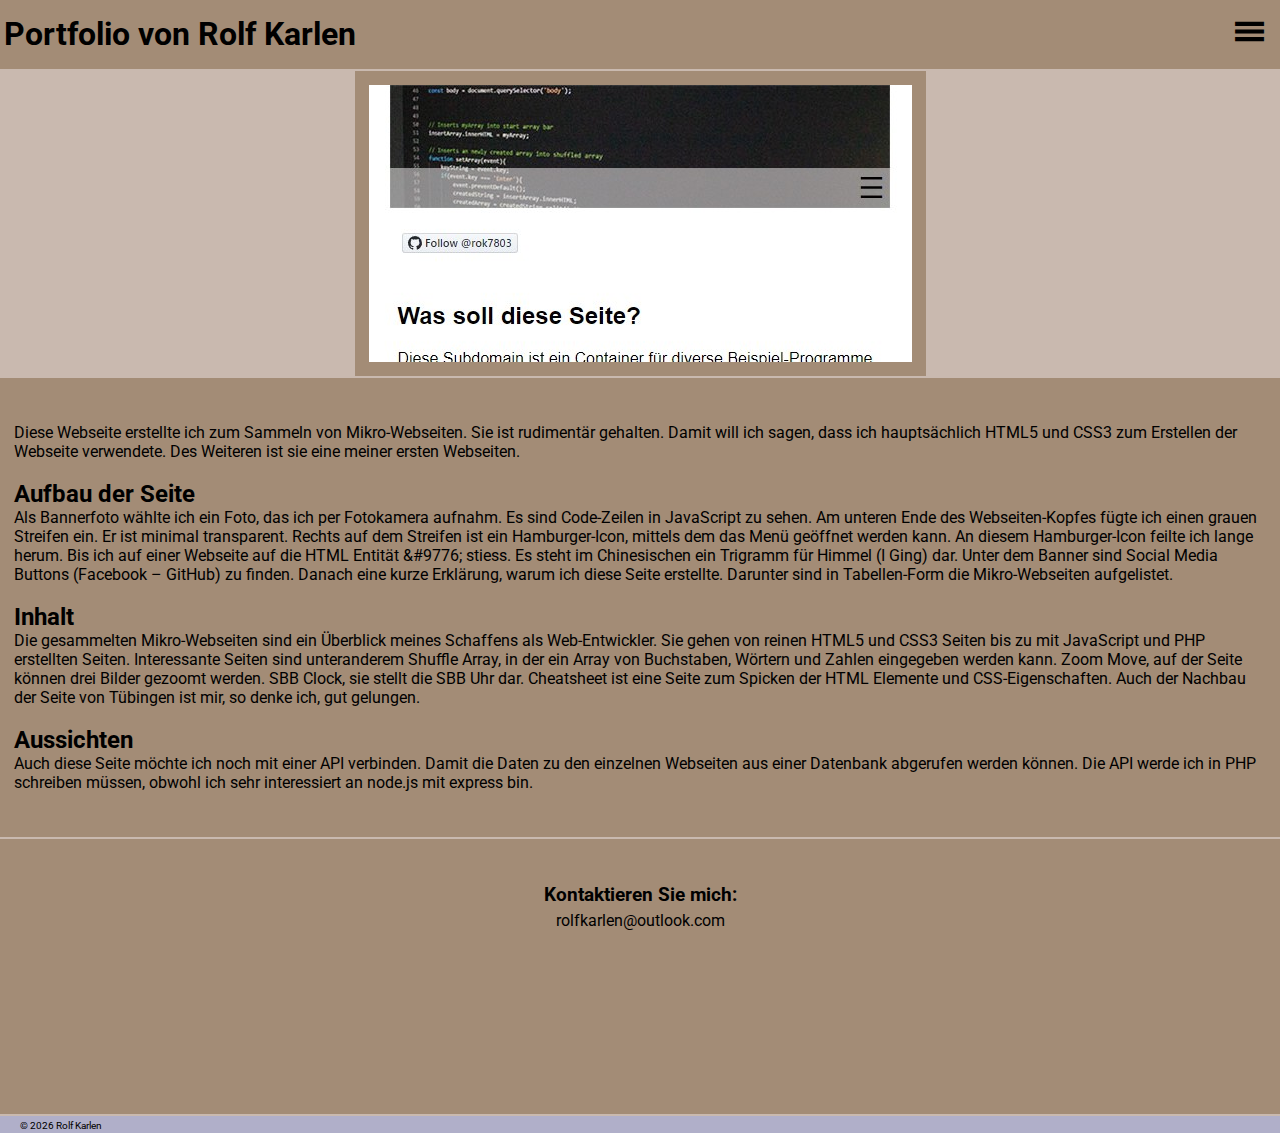
==== commit 652d6117: "Change link of image" ====
--- a/beispiele.html
+++ b/beispiele.html
@@ -66,7 +66,7 @@
                             <div class="menu">
                                 <div id="menu-list-open" class="material-icons"><!--&#9776;-->menu</div>
                                 <ul id="menu-list">
-                                    <a href="https://rolfkarlen.ch" title="Zum wissbegierigen Blog"><li class="first-item"><span>Blog</span></li></a>
+                                    <!--<a href="https://rolfkarlen.ch" title="Zum wissbegierigen Blog"><li class="first-item"><span>Blog</span></li></a>-->
                                     <a href="./index.html" title="Zur Start-Seite"><li id="a-index"><span>Home</span></li></a>
                                     <a href="./menu-app.html" title="Zur menu App-Seite"><li id="a-menuapp"><span>menu App</span></li></a>
                                     <a href="./beispiele.html" title="Zur Beispiele-Seite"><li id="a-beispiele"><span>Beispiele</span></li></a>
@@ -80,7 +80,7 @@
             <main>
                 <div class="description">
                     <div class="image-article">
-                        <a href="https://beispiele.rolfkarlen.ch/" target="_blank" title="Seite aufrufen"><img src="./images/screenshotBeispiele.jpg" alt="Screenshot der menuApp"></a>
+                        <a href="https://rok7803.github.io/beispiele/" target="_blank" title="Seite aufrufen"><img src="./images/screenshotBeispiele.jpg" alt="Screenshot der menuApp"></a>
                         <!--<img id="photo" src="./images/balmkirchli_adjusted.jpg" alt="Bewerbungsfoto">-->
                     </div>
                 </div>
